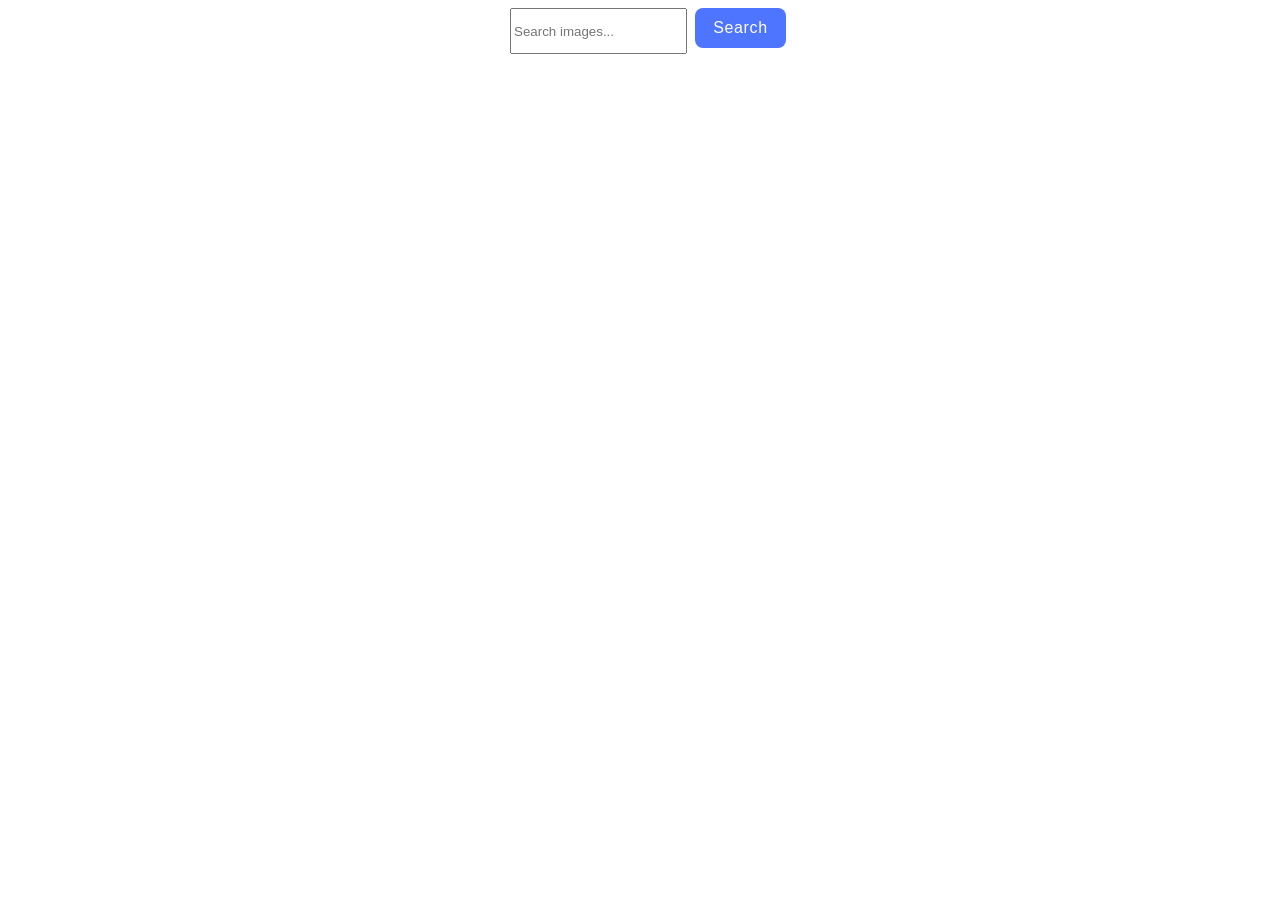
==== src/index.html @ dbe7f75d "Initial commit" ====
<!DOCTYPE html>
<html lang="en">
  <head>
    <meta charset="UTF-8" />
    <link rel="icon" type="image/svg+xml" href="/favicon.svg" />
    <meta name="viewport" content="width=device-width, initial-scale=1.0" />
    <title>Vanilla App Template</title>
    <link rel="stylesheet" href="./css/styles.css" />
  </head>
  <body>
    <form class="form">
      <label>
        <input
          class="form-input"
          type="text"
          name="search-text"
          placeholder="Search images..."
          required
        />
      </label>
      <button class="form-button" type="submit">Search</button>
    </form>
    <span class="loader hidden"></span>
    <ul class="gallery"></ul>

    <script type="module" src="./main.js"></script>
  </body>
</html>
---- src/css/styles.css ----
/**
  |============================
  | include css partials with
  | default @import url()
  |============================
*/
/* Common styles */
@import url('./reset.css');
@import url('./base.css');

.loader {
  width: 48px;
  height: 48px;
  border: 5px solid #fff;
  border-bottom-color: #ff3d00;
  border-radius: 50%;
  display: inline-block;
  text-align: center;
  margin: 20px auto;
  box-sizing: border-box;
  animation: rotation 1s linear infinite;
}

@keyframes rotation {
  0% {
    transform: rotate(0deg);
  }
  100% {
    transform: rotate(360deg);
  }
}
.hidden {
  display: none;
}

.form {
  display: flex;
  justify-content: center;
  margin-bottom: 32px;
  gap: 8px;
}

.gallery {
  display: flex;
  flex-wrap: wrap;
  gap: 24px;
  flex-basis: calc((100% - 48px) / 3);
}

.info {
  display: flex;
  gap: 20px;
  /* flex-direction: column; */
}
.value {
  display: flex;
  gap: 20px;
}

.form-input {
  height: 40px;
  padding: 8px, 16px;
}

.form-button {
  border-radius: 8px;
  padding: 8px 16px;
  width: 91px;
  height: 40px;
  background-color: #4e75ff;
  border-style: none;
  color: white;
  font-family: 'Montserrat', sans-serif;
  font-weight: 500;
  font-size: 16px;
  line-height: 1.5;
  letter-spacing: 0.04em;
}
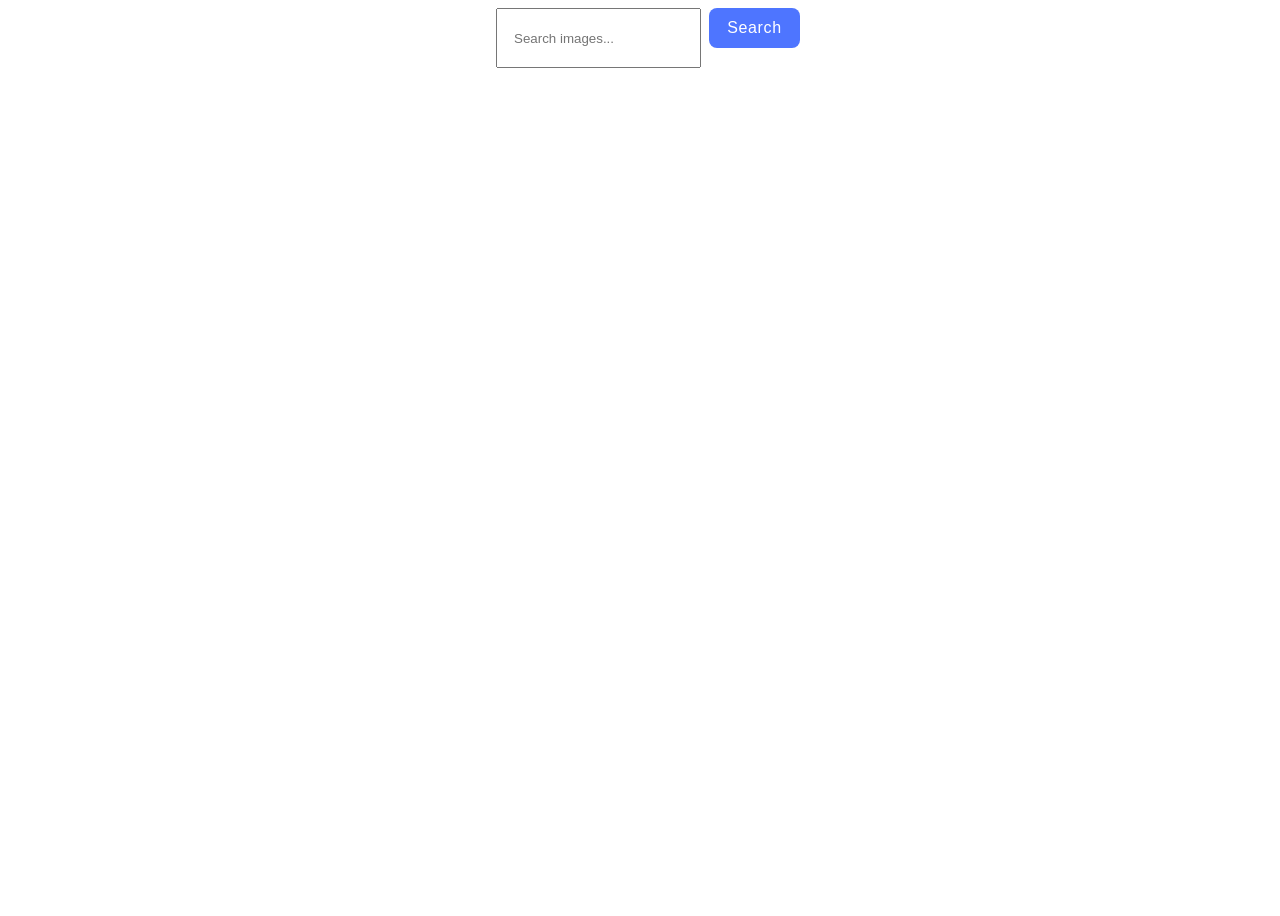
==== commit 549013e6: "hw 12" ====
--- a/src/index.html
+++ b/src/index.html
@@ -22,6 +22,9 @@
     </form>
     <span class="loader hidden"></span>
     <ul class="gallery"></ul>
+    <div class="button-wraper">
+      <button class="load-button hidden">Load more</button>
+    </div>
 
     <script type="module" src="./main.js"></script>
   </body>
--- a/src/css/styles.css
+++ b/src/css/styles.css
@@ -44,12 +44,18 @@
   display: flex;
   flex-wrap: wrap;
   gap: 24px;
-  flex-basis: calc((100% - 48px) / 3);
+}
+.gallery-item {
+  flex-basis: calc((100% - 48px) / 4);
+  overflow: hidden;
+  transition: transform 0.2s linear;
+  border: 1px solid #808080;
 }
 
 .info {
   display: flex;
   gap: 20px;
+  justify-content: space-around;
   /* flex-direction: column; */
 }
 .value {
@@ -59,7 +65,7 @@
 
 .form-input {
   height: 40px;
-  padding: 8px, 16px;
+  padding: 8px 16px;
 }
 
 .form-button {
@@ -76,3 +82,23 @@
   line-height: 1.5;
   letter-spacing: 0.04em;
 }
+
+.load-button {
+  border-radius: 8px;
+  padding: 8px 16px;
+  width: 125px;
+  height: 40px;
+  background-color: #4e75ff;
+  color: #fff;
+  font-family: 'Montserrat', sans-serif;
+  font-weight: 500;
+  font-size: 16px;
+  line-height: 1.5;
+  letter-spacing: 0.04em;
+  border-style: none;
+}
+
+.button-wraper {
+  display: flex;
+  justify-content: center;
+}
